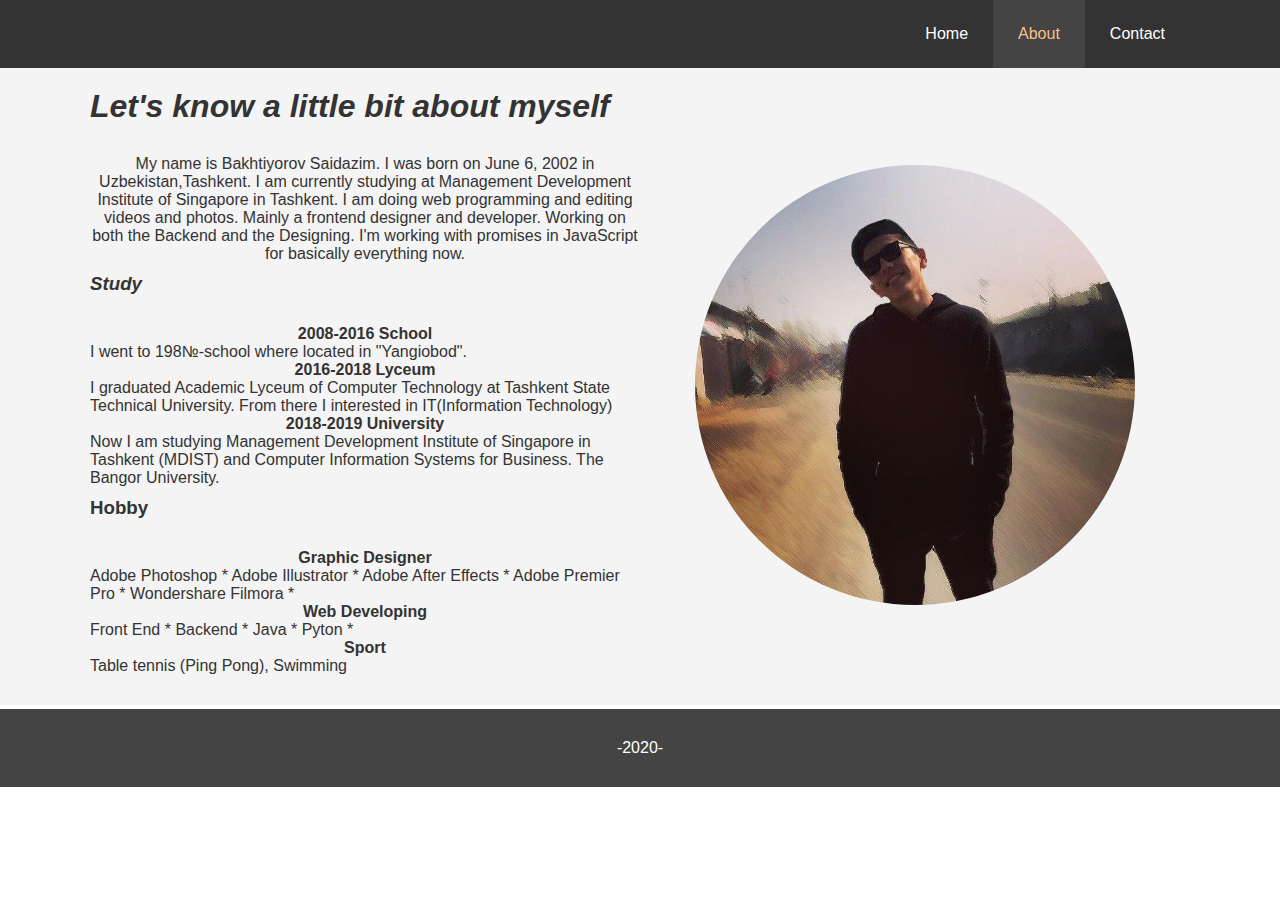
==== about.html @ 077d82ab "Add files via upload" ====
<!DOCTYPE html>
<html>
  <head>
    <title>About</title>
    <link rel="stylesheet" href="style.css" />
  </head>
  <body>
    <header>
      <nav id="navbar">
        <div class="container">
          <ul>
            <li><a href="index.html">Home</a></li>
            <li><a href="about.html" class="current">About</a></li>
            <li><a href="contact.html">Contact</a></li>
          </ul>
        </div>
      </nav>
    </header>

    <section id="about-info" class="bg-light">
      <div class="container">
        <div class="info-left">
          <h1><i>Let's know a little bit about myself</i></h1>
          <p class="bio">
            My name is Bakhtiyorov Saidazim. I was born on June 6, 2002 in Uzbekistan,Tashkent. I am currently 
            studying at Management Development Institute of Singapore in Tashkent. 
            I am doing web programming and editing videos and photos. Mainly a frontend 
            designer and developer. Working on both the Backend and the Designing. I'm working 
            with promises in JavaScript for basically everything now. 
          </p>
          <h3><i>Study</i></h3>
          <p>
            <h4 class="oqish">2008-2016 School</h4>
            I went to 198№-school where located in "Yangiobod".
            <h4 class="oqish">2016-2018 Lyceum</h4>
            I graduated Academic Lyceum of Computer Technology at Tashkent State Technical University. From there I interested in IT(Information Technology)<br>
            <h4 class="oqish">2018-2019 University</h4>
            Now I am studying Management Development Institute of Singapore in Tashkent (MDIST) and Computer Information Systems for Business. The Bangor University.
          </p>
          <h3>Hobby</h3>
          <p>
            <h4 class="oqish">Graphic Designer</h4>
            Adobe Photoshop *
            Adobe Illustrator * 
            Adobe After Effects *
            Adobe Premier Pro *
            Wondershare Filmora *
      
            <h4 class="oqish">Web Developing</h4>
            Front End * 
            Backend *
            Java *
            Pyton *

            <h4 class="oqish">Sport</h4>
            Table tennis
            (Ping Pong),
            Swimming

          </p>
        </div>
        <div class="info-right">
        <img src="me.jpg">
        </div>
    </section>
    <div class="clr"></div>
    <footer id="main-footer">
      <p>-2020-</p>
    </footer>
  </body>
</html>
---- style.css ----
* {
    margin: 0;
    padding: 0;
    box-sizing: border-box;
}

html,
body {
    font-family: sans-serif;
}

a {
    color: #333;
    text-decoration: none;
}

h1,
h2,
h3 {
    padding-bottom: 20px;
}

p {
    margin: 10px 0;
}

#navbar {
    background-color: #333;
    color: #fff;
    overflow: auto;
}

#navbar a {
    color: #fff;
}

#navbar h1 {
    float: left;
    padding-top: 20px;
}

#navbar ul {
    float: right;
    list-style: none;
}

#navbar ul li {
    float: left;
}

#navbar ul li a {
    display: inline-block;
    padding: 25px;
}

#navbar ul li a:hover,
#navbar ul li a.current {
    background-color: #444;
    color: #f7c08a;
}

.container {
    max-width: 1100px;
    margin: auto;
}

.text-primary {
    color: black;
}

.lead {
    font-size: 20px;
}

.btn {
    display: inline-block;
    font-size: 18px;
    color: #fff;
    background-color: #333;
    padding: 13px 20px;
    border: none;
    cursor: pointer;
    border-radius: 20%;
}

.btn:hover {
    background-color: #f7c08a;
    color: #333;
}

.btn-light {
    background-color: #f4f4f4;
    color: #333;
}

.btn-dark {
    background-color: #333;
    color: #fff;
}

.bg-dark {
    background-color: #333;
    color: #fff;
}

.bg-light {
    background-color: #f4f4f4;
    color: #333;
}

.bg-primary {
    background-color: #f7c08a;
    color: #333;
}

.clr {
    clear: both;
}

/* Showcase section */
#showcase {
    background-image: url("showcase.jpg");
    background-repeat: no-repeat;
    background-position: center;
    background-size: cover;
    height: 600px;
}

#showcase .showcase-content {
    text-align: center;
    color: #fff;
    padding-top: 170px;
}

#showcase h1 {
    font-size: 60px;
}

#showcase p {
    padding-bottom: 20px;
    font-size: 20px;
}

.oqish {
    text-align: center;
}

.bio {
    text-align: center;
}

#home-info {
    height: 400px;
}

#home-info .info-img {
    float: left;
    width: 50%;
    height: 100%;
}

#home-info .info-content {
    float: right;
    width: 50%;
    height: 100%;
    text-align: center;
    padding: 50px 30px;
}

#home-info .info-content p {
    padding-bottom: 20px;
    font-size: 18px;
}

/* Features section */

.box {
    width: 33.3%;
    float: left;
    padding: 50px;
    text-align: center;
}

.box i {
    margin-bottom: 10px;
}

#main-footer {
    text-align: center;
    background-color: #444;
    color: #fff;
    padding: 20px;
}

/* About us page */
#about-info {
    padding: 20px 0;
    display: inline-block;
    width: 100%;
}

#about-info .info-right {
    float: right;
    width: 50%;
    min-height: 100%;
    margin-top: 7%;
}

#about-info .info-right img {
    display: block;
    margin: 0 auto;
    width: 80%;
    border-radius: 50%;
}

#about-info .info-left {
    float: left;
    width: 50%;
    min-height: 100%;
}

#contact-form {
    padding: 20px 0;
}

#contact-form h1 {
    font-size: 32px;
}

#contact-form .form-group {
    margin-bottom: 20px;
}

#contact-form label {
    display: block;
    margin-bottom: 5px;
}

#contact-form input,
#contact-form textarea {
    width: 100%;
    padding: 10px;
    border: 1px solid #ddd;
}

#contact-info {
    display: inline-block;
    width: 100%;
}
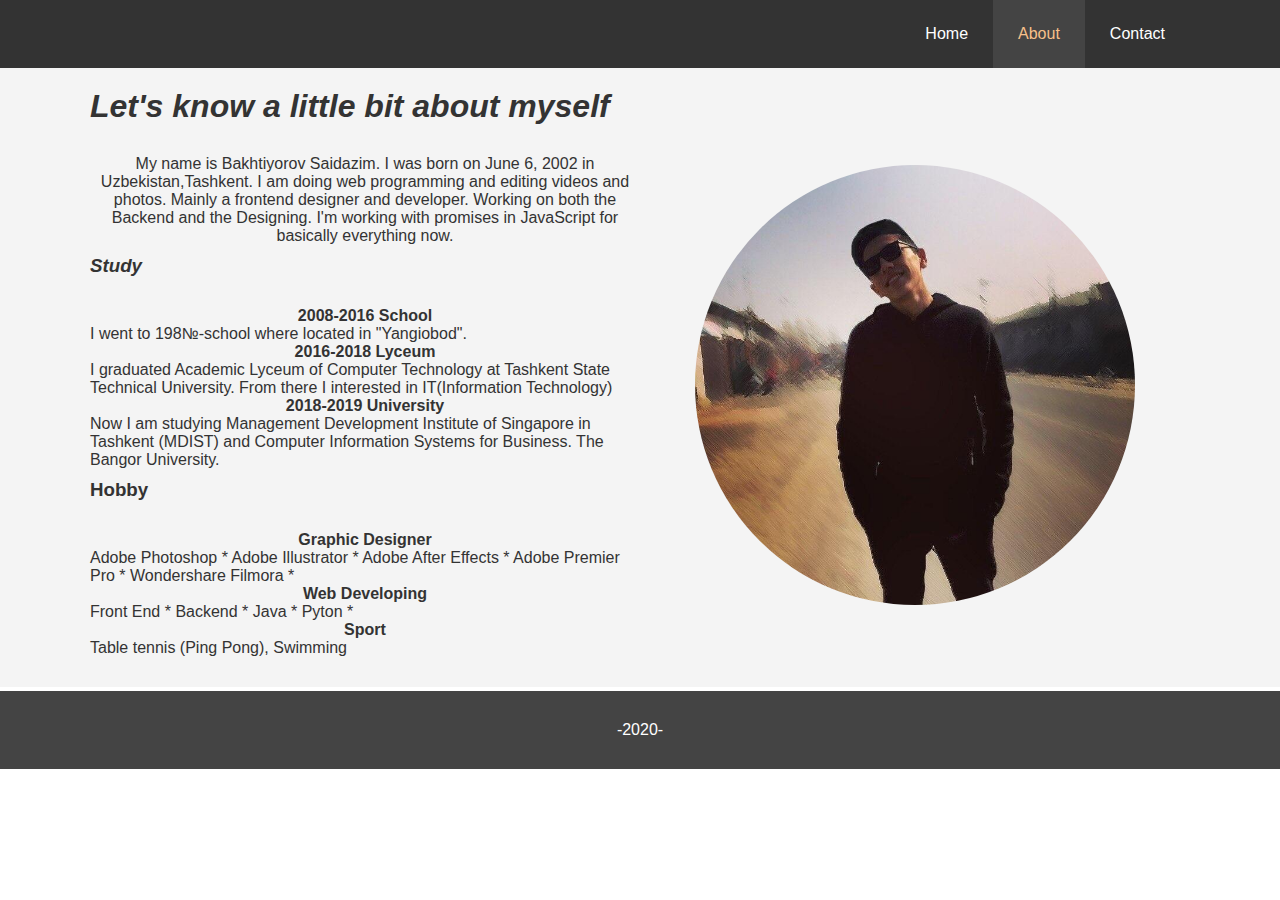
==== commit bed72d50: "Update about.html" ====
--- a/about.html
+++ b/about.html
@@ -22,8 +22,7 @@
         <div class="info-left">
           <h1><i>Let's know a little bit about myself</i></h1>
           <p class="bio">
-            My name is Bakhtiyorov Saidazim. I was born on June 6, 2002 in Uzbekistan,Tashkent. I am currently 
-            studying at Management Development Institute of Singapore in Tashkent. 
+            My name is Bakhtiyorov Saidazim. I was born on June 6, 2002 in Uzbekistan,Tashkent.
             I am doing web programming and editing videos and photos. Mainly a frontend 
             designer and developer. Working on both the Backend and the Designing. I'm working 
             with promises in JavaScript for basically everything now. 
@@ -68,4 +67,4 @@
       <p>-2020-</p>
     </footer>
   </body>
-</html>+</html>
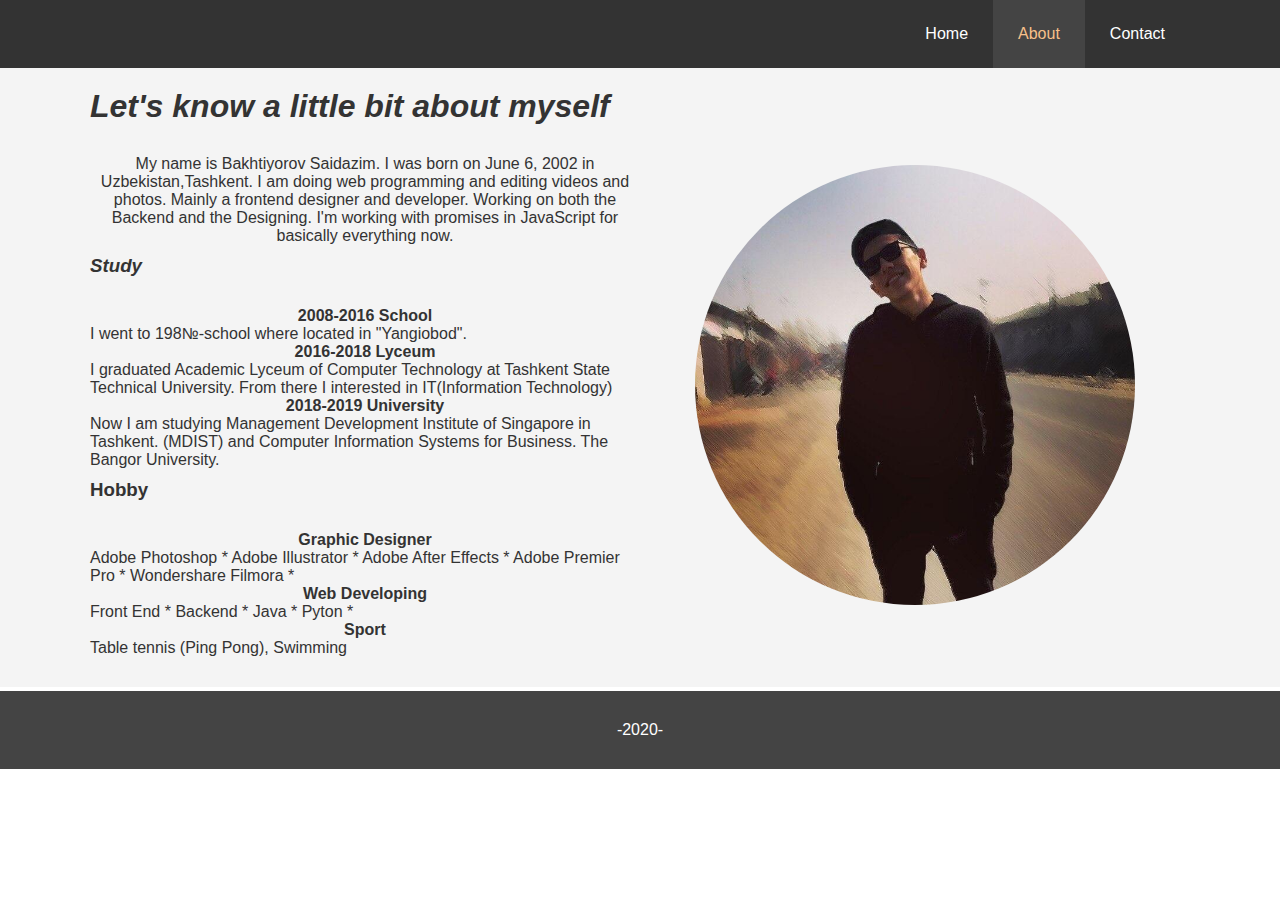
==== commit f9c91aee: "Update about.html" ====
--- a/about.html
+++ b/about.html
@@ -34,7 +34,8 @@
             <h4 class="oqish">2016-2018 Lyceum</h4>
             I graduated Academic Lyceum of Computer Technology at Tashkent State Technical University. From there I interested in IT(Information Technology)<br>
             <h4 class="oqish">2018-2019 University</h4>
-            Now I am studying Management Development Institute of Singapore in Tashkent (MDIST) and Computer Information Systems for Business. The Bangor University.
+            Now I am studying <span class="link"><a href="http://www.mdis.uz/">Management Development Institute
+            of Singapore in Tashkent.</a></span> (MDIST) and Computer Information Systems for Business. The Bangor University.
           </p>
           <h3>Hobby</h3>
           <p>
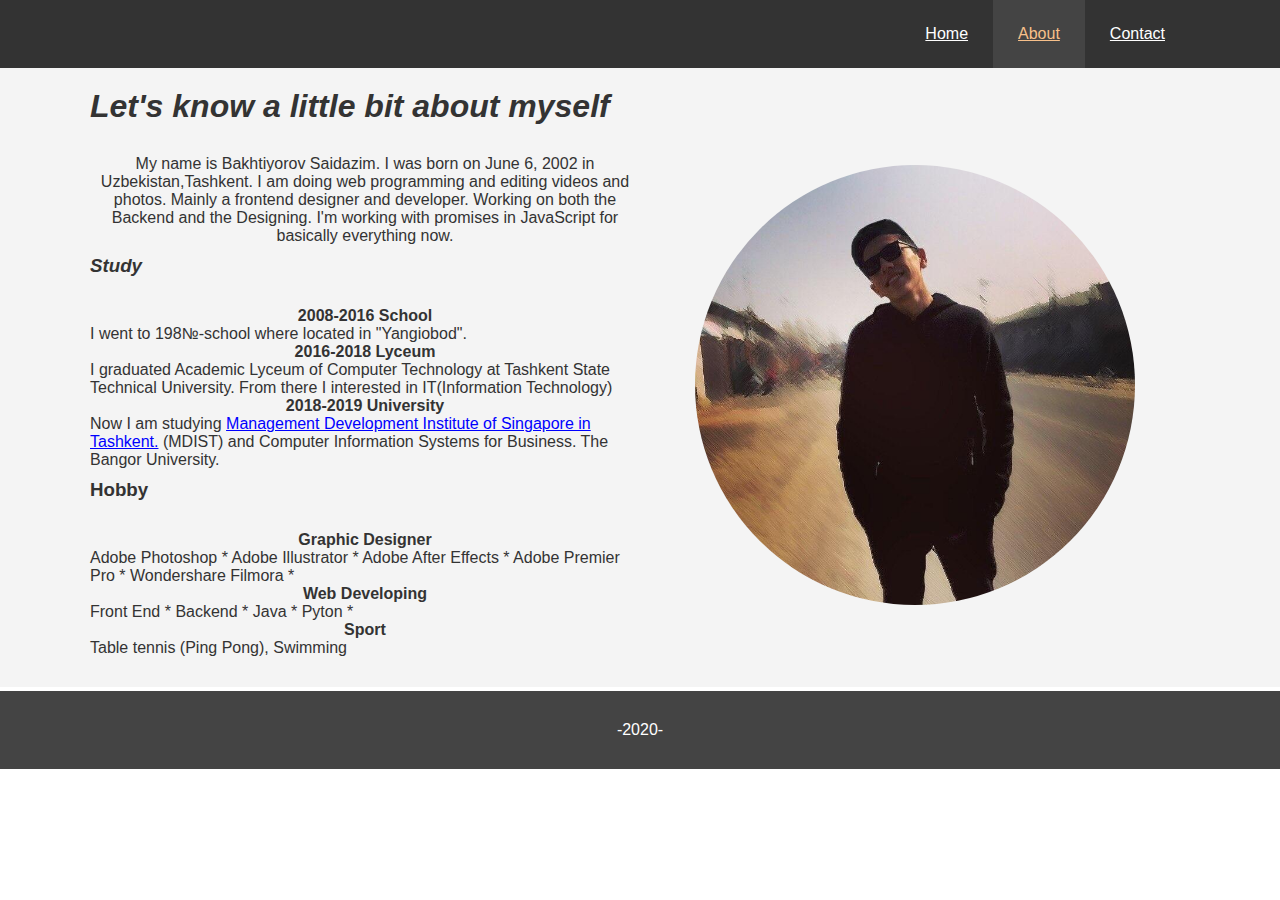
==== commit d98750a8: "Update about.html" ====
--- a/about.html
+++ b/about.html
@@ -60,7 +60,7 @@
           </p>
         </div>
         <div class="info-right">
-        <img src="me.jpg">
+        <img src="me.jpg" alt="my photo">
         </div>
     </section>
     <div class="clr"></div>
--- a/style.css
+++ b/style.css
@@ -10,8 +10,8 @@
 }
 
 a {
-    color: #333;
-    text-decoration: none;
+    color: blue;
+    text-decoration-line: underline;
 }
 
 h1,
@@ -246,4 +246,8 @@
 #contact-info {
     display: inline-block;
     width: 100%;
-}+}
+
+.link {
+    color: aqua;
+}
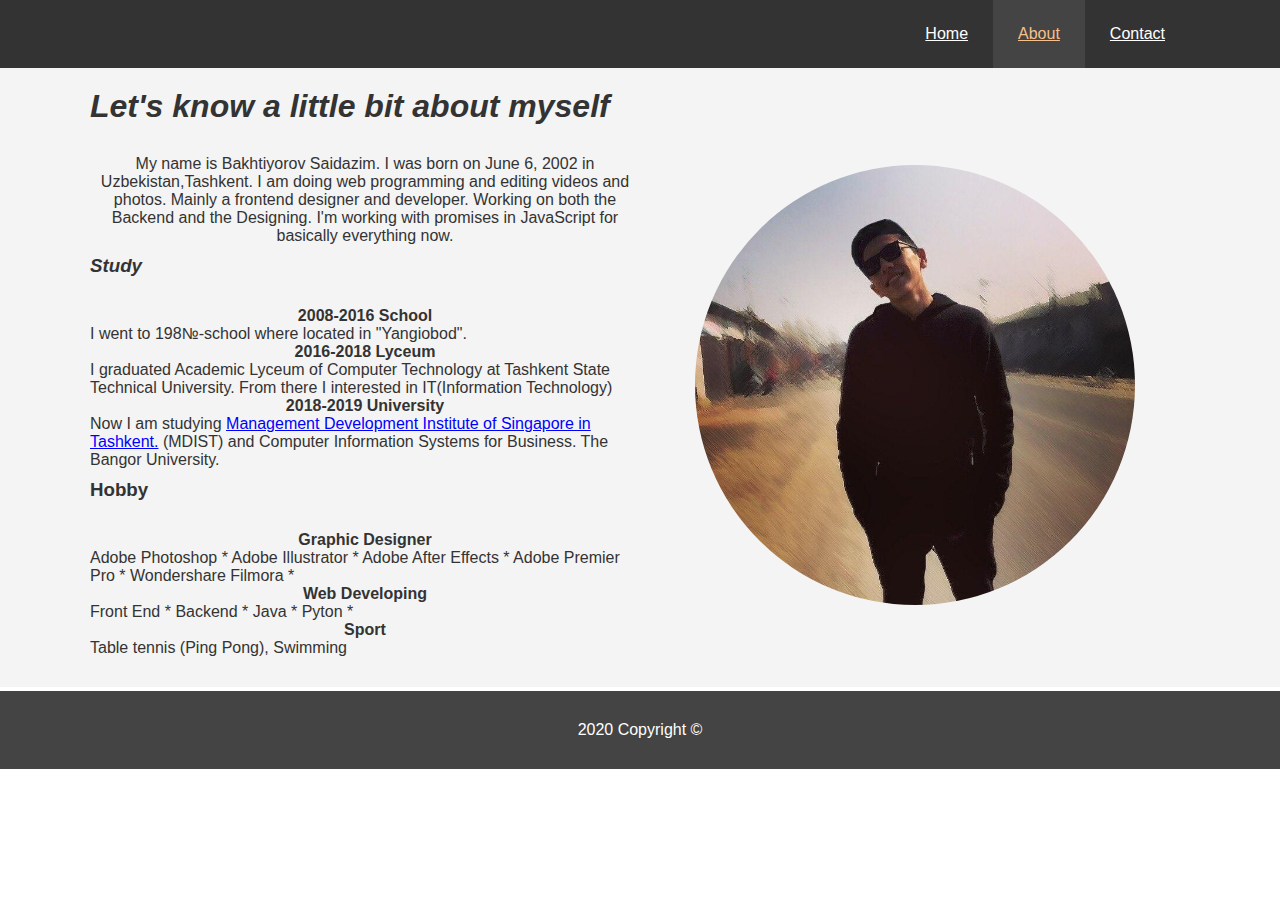
==== commit 42f40f19: "Update about.html" ====
--- a/about.html
+++ b/about.html
@@ -65,7 +65,7 @@
     </section>
     <div class="clr"></div>
     <footer id="main-footer">
-      <p>-2020-</p>
+            <p>2020 Copyright ©</p>
     </footer>
   </body>
 </html>
